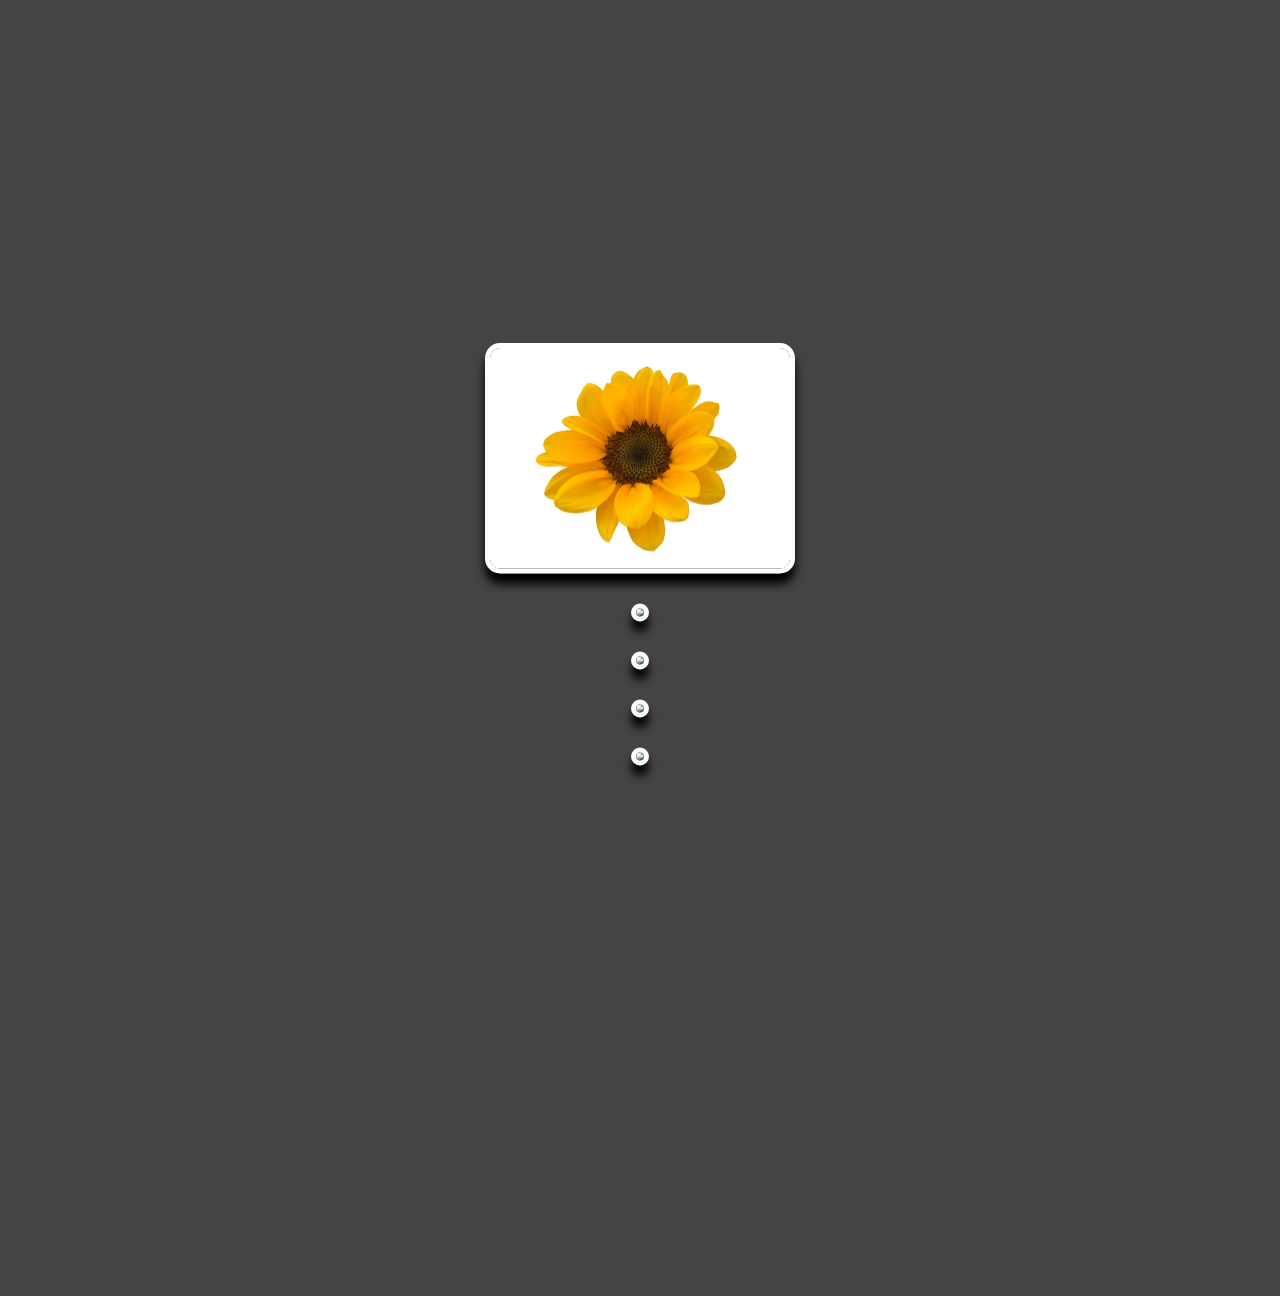
==== index.html @ 8d747984 "Inicial" ====
<!DOCTYPE html>
<html lang="pt-BR">
<head>
    <meta charset="UTF-8">
    <meta name="viewport" content="width=device-width, initial-scale=1.0">
    <title>Document</title>
    <link rel="stylesheet" href="style.css">
    <script src="scripts.js" defer></script>
</head>
<body>
    <div id="placeholder"></div>
</body>
</html>
---- style.css ----
body{
  background: #444
}
#placeholder {
  display: flex;
  flex-direction: column;
  flex-wrap: nowrap;
  height: 100vw;
  transform: scale(0.5)
}
img {
  align-self: center;
  border: 10px solid #fff;
  padding: 0px;
  margin: 30px;
  border-radius: 30px;
  box-shadow: 0px 20px 20px black;
  transition: 0.5s all ease-in-out;
}

img:hover {
  transform: scale(2);
  transition: 0.5s all ease-in-out;
}
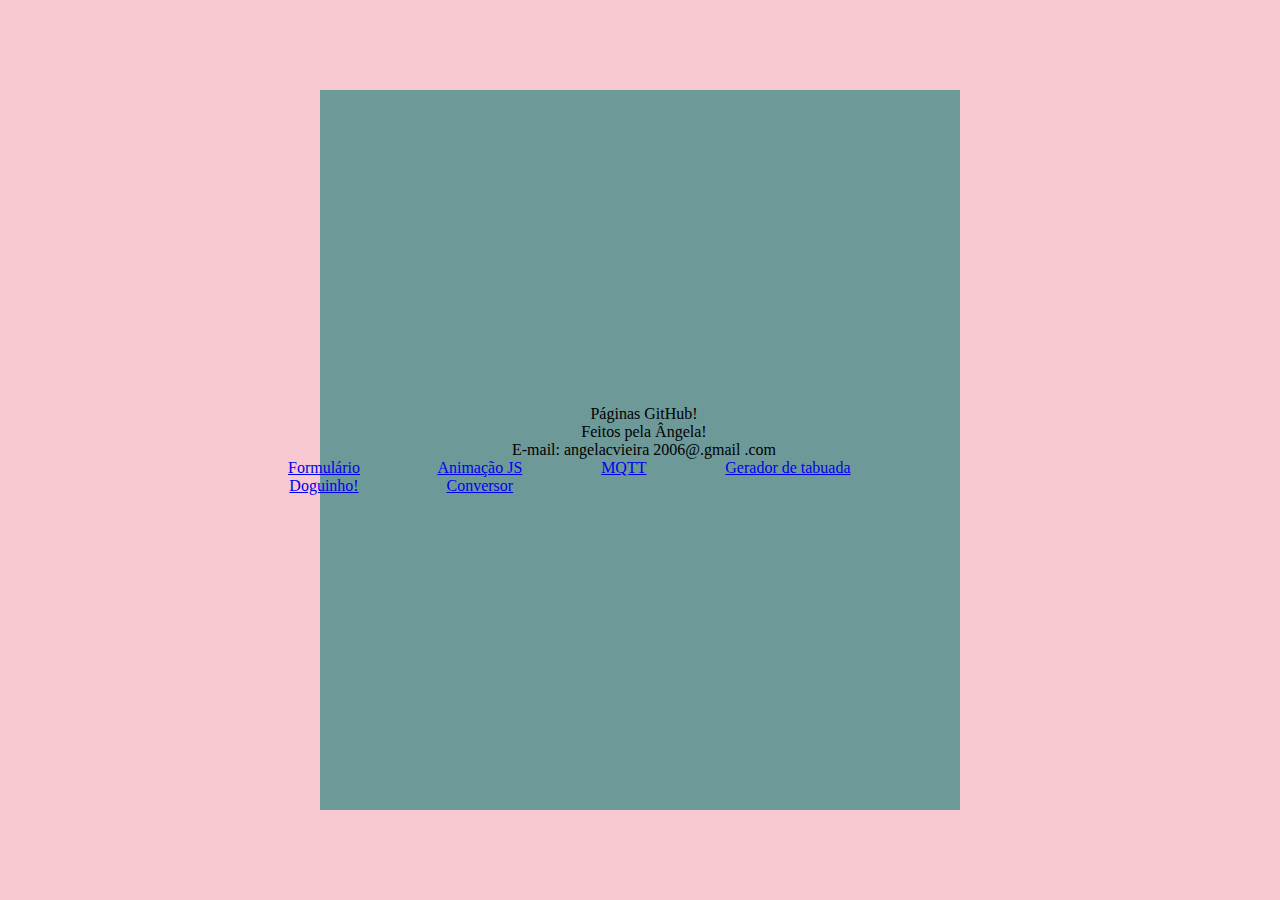
==== commit dce236fc: "certo" ====
--- a/index.html
+++ b/index.html
@@ -1,14 +1,36 @@
-
 <!DOCTYPE html>
 <html lang="pt-BR">
 <head>
+    <meta http-equiv="X-UA-Compatible" content="IE=edge">
+    <link rel="stylesheet" href="style.css">
     <meta charset="UTF-8">
     <meta name="viewport" content="width=device-width, initial-scale=1.0">
     <title>Document</title>
-    <link rel="stylesheet" href="style.css">
-    <script src="scripts.js" defer></script>
 </head>
 <body>
-    <div id="placeholder"></div>
+    <div class="teste">
+        <p>Páginas GitHub!</p>
+        <p>Feitos pela Ângela!</p>
+        <p>E-mail: angelacvieira 2006@.gmail .com</p>
+        <a href="segunda.html" class="botao">
+            <p>Formulário</p>
+        </a>
+        <a href="terceira.html" class="botao">
+            <p>Animação JS</p>
+        </a>
+        <a href="quarta.html" class="botao">
+            <p>MQTT</p>
+        </a>
+        <a href="quinta.html" class="botao">
+            <p>Gerador de tabuada</p>
+        </a>
+        <a href="sexta.html" class="botao">
+            <p>Doguinho!</p>
+        </a>
+        <a href="setima.html" class="botao">
+            <p>Conversor</p>
+        </a>
+    </div>
+
 </body>
 </html>--- a/style.css
+++ b/style.css
@@ -1,24 +1,207 @@
+*{
+    padding: 0;
+    margin: 0;
+    box-sizing: border-box;
+}
+
 body{
-  background: #444
-}
-#placeholder {
-  display: flex;
-  flex-direction: column;
-  flex-wrap: nowrap;
-  height: 100vw;
-  transform: scale(0.5)
-}
-img {
-  align-self: center;
-  border: 10px solid #fff;
-  padding: 0px;
-  margin: 30px;
-  border-radius: 30px;
-  box-shadow: 0px 20px 20px black;
-  transition: 0.5s all ease-in-out;
-}
-
-img:hover {
-  transform: scale(2);
-  transition: 0.5s all ease-in-out;
-}
+    width: 100vw;
+    height: 100vh;
+    background-color: rgb(247, 200, 208);
+    display: grid;
+    justify-content: center;
+    justify-items: center;
+    align-items: center;
+}
+
+.teste{
+    align-content: center;
+    align-items: center;
+    justify-items: center;
+    background-color: rgb(109, 153, 153);
+    display: grid;
+    width: 50vw;
+    height: 80vh;
+}
+
+.meio2{
+    display: grid;
+    grid-template-rows: 1fr;
+    justify-content: center;
+    width: auto;
+    height: auto;
+    background-color: aqua;
+}
+
+form {
+	margin: auto;
+	display: grid;
+	grid-template-columns: 140px 1fr 1fr 1fr;
+    width: 600px;
+	column-gap: 12px;
+	row-gap: 4px;
+	
+	padding: 0 15px 15px 15px;
+	border: 1px solid #10303a40;
+	border-radius: 12px;
+	background: rgb(83, 221, 255);
+}
+
+
+p{
+	grid-column: 2 / 5;
+	text-align: center;
+	position: relative;
+	right: 70px;
+}
+
+form label {
+	text-align: right;
+	padding: 10px;
+	align-self: center;
+}
+
+form label[for="gen"] {
+	justify-self: center;
+	padding: 10px 0;
+	display: grid;
+	place-items: center;
+	grid-template-columns: 1fr 40px;
+	grid-template-rows: 40px;
+}
+
+form label[for="lac"] {
+	justify-self: center;
+	padding: 10px 0;
+	display: grid;
+	place-items: center;
+	grid-template-columns: 1fr 40px;
+	grid-template-rows: 40px;
+}
+
+
+
+input[type="radio"]{
+    width: 25x;
+    height: 25px;
+	  place-self: stretch;
+	  align-self: center;
+}
+
+input[type="checkbox"]{
+    grid-column: 2;
+}
+
+input{
+	grid-column: 2 / 5;
+}
+
+input[type="reset"]{
+	grid-column: 1;
+}
+
+input[type="submit"], input[type="reset"], input[type="color"] {
+	font-size: 12pt;
+	margin: auto;
+	width: 100%;
+	height: 48px;
+}
+
+#resp{
+    border: 1px solid #aaa;
+    border-radius: 4px;
+    padding: 10px;
+    margin: 10px;
+    font-size: 11pt;
+    background: mistyrose;
+}
+
+.concerto{
+    width: auto;
+    height: auto;
+    background-color: antiquewhite;
+}
+
+.rosto{
+
+    position: relative;
+    width: 300px;
+    height: 300px;
+    border-radius: 50%;
+    background: palevioletred;
+    display: flex;
+    justify-content: center;
+    align-items: center;
+}
+
+.rosto::before
+{
+   content: '';
+   position: absolute;
+   top: 180px;
+   width: 150px;
+   height: 70px;
+   background: purple;
+   border-bottom-left-radius: 70px;
+   border-bottom-right-radius: 70px;
+   transition: 0.5s;
+}
+
+.rosto:hover::before
+{
+    top: 210px;
+    width: 150px;
+    height: 20px;
+    background: palegreen;
+    border-bottom-left-radius: 0px;
+    border-bottom-right-radius: 0px;
+}
+
+
+
+.olhos
+{
+    position: relative;
+    top: -40px;
+    display: flex;   
+}
+.olhos .olho 
+{
+   position: relative;
+   width: 80px;
+   height: 80px;
+   display: block;
+   background: white;
+   margin: 0 15px;
+   border-radius: 50%;
+
+}
+
+.olhos .olho::before
+{
+   content: '';
+   position: absolute;
+   top: 50%;
+   left: 25px;
+   transform: translate(-50%, -50%);
+   width: 40px;
+   height: 40px;
+   background: peru;
+   border-radius: 50%;
+
+}
+
+nav 
+{
+  border: solid;
+  position: sticky;
+  top: 10px;
+  background: lightgrey;
+  
+}
+footer {
+  bottom: 0;
+  position: fixed;
+  width: 100%;
+  background: grey;
+}
